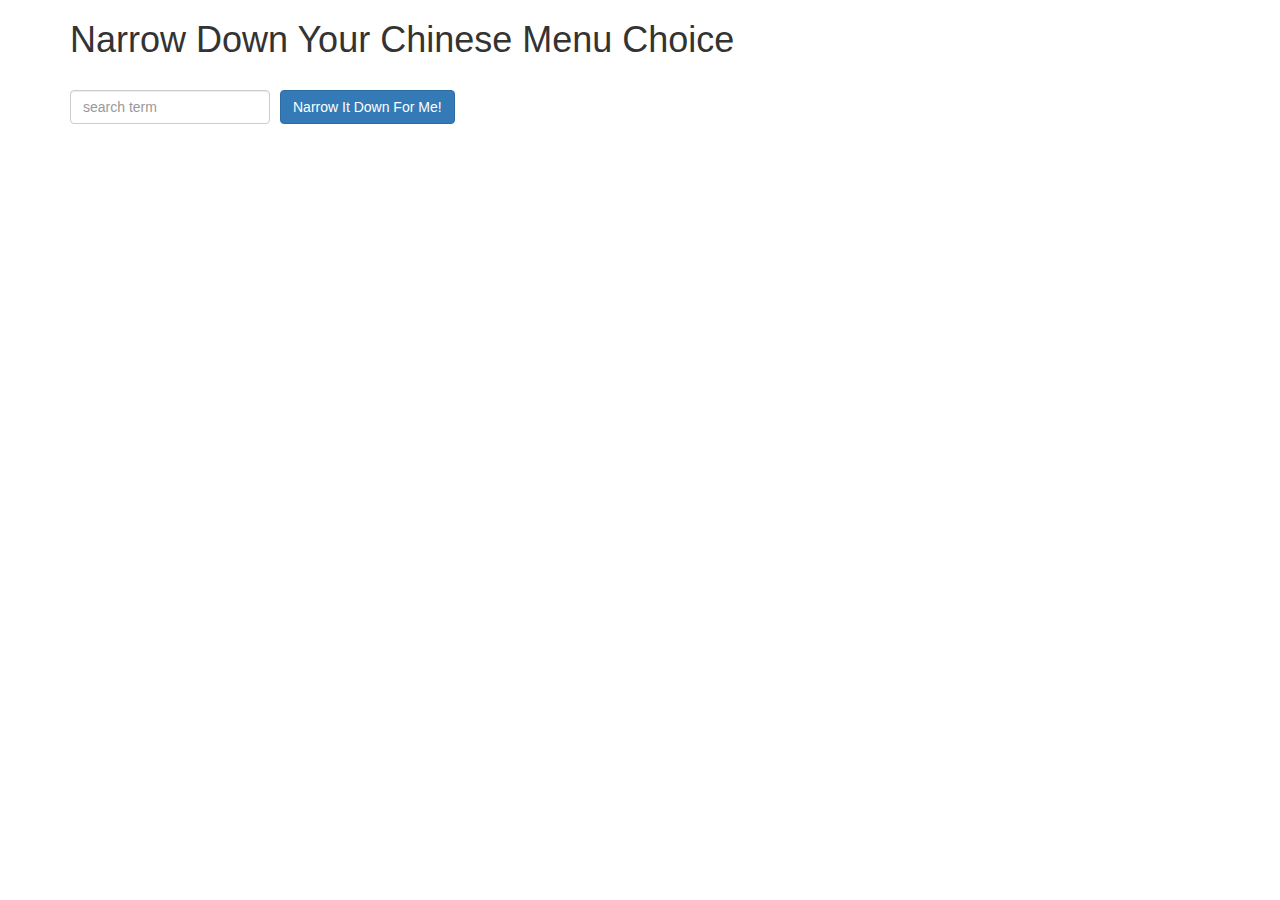
==== assignment3/assignment3-starter-code/index.html @ 7b11951d "added solution for assignment3" ====
<!doctype html>
<html lang="en">
  <head>
    <title>Narrow Down Your Menu Choice</title>
    <meta name="viewport" content="width=device-width, initial-scale=1">
    <script src="js/angular.min.js"></script>
    <script src="js/app.js"></script>
    <link rel="stylesheet" href="styles/bootstrap.min.css">
    <link rel="stylesheet" href="styles/styles.css">
  </head>
<body ng-app="NarrowItDownApp">
   <div class="container" ng-controller="NarrowItDownController as narrower">
    <h1>Narrow Down Your Chinese Menu Choice</h1>

    <div class="form-group">
      <input  ng-model="narrower.searchTerm" type="text" placeholder="search term" class="form-control">
    </div>
    <div class="form-group narrow-button">
      <button class="btn btn-primary" ng-click="narrower.foundItems()">Narrow It Down For Me!</button>
    </div>

    <div></div>

    <div class="error" ng-if="narrower.isEmpty();">Nothing found</div>
    <!-- Bonus loader (see Bonus section of the assignment) -->
    <items-loader-indicator ng-show="narrower.loading"></items-loader-indicator>
    <p></p>
    <!-- found-items should be implemented as a component -->
    <found-items ng-hide="narrower.loading" found="narrower.found" on-remove="narrower.removeItem(index)"></found-items>
  </div>

</body>
</html>
---- assignment3/assignment3-starter-code/styles/styles.css ----
h1 {
  margin-bottom: 30px;
}
input[type="text"] {
  width: 200px;
  float: left;
}
.narrow-button {
  float: left;
  margin-left: 10px;
}
.loader {
  display: none;
  margin-left: 5px;
  font-size: 10px;
  float: left;
  border-top: 1.1em solid rgba(147, 147, 147, 0.2);
  border-right: 1.1em solid rgba(147, 147, 147, 0.2);
  border-bottom: 1.1em solid rgba(147, 147, 147, 0.2);
  border-left: 1.1em solid #676767;
  -webkit-transform: translateZ(0);
  -ms-transform: translateZ(0);
  transform: translateZ(0);
  -webkit-animation: load8 1.1s infinite linear;
  animation: load8 1.1s infinite linear;
}
.loader,
.loader:after {
  border-radius: 50%;
  width: 3em;
  height: 3em;
}
@-webkit-keyframes load8 {
  0% {
    -webkit-transform: rotate(0deg);
    transform: rotate(0deg);
  }
  100% {
    -webkit-transform: rotate(360deg);
    transform: rotate(360deg);
  }
}
@keyframes load8 {
  0% {
    -webkit-transform: rotate(0deg);
    transform: rotate(0deg);
  }
  100% {
    -webkit-transform: rotate(360deg);
    transform: rotate(360deg);
  }
}
.error {
  color: red;
  font-weight: bold;
}
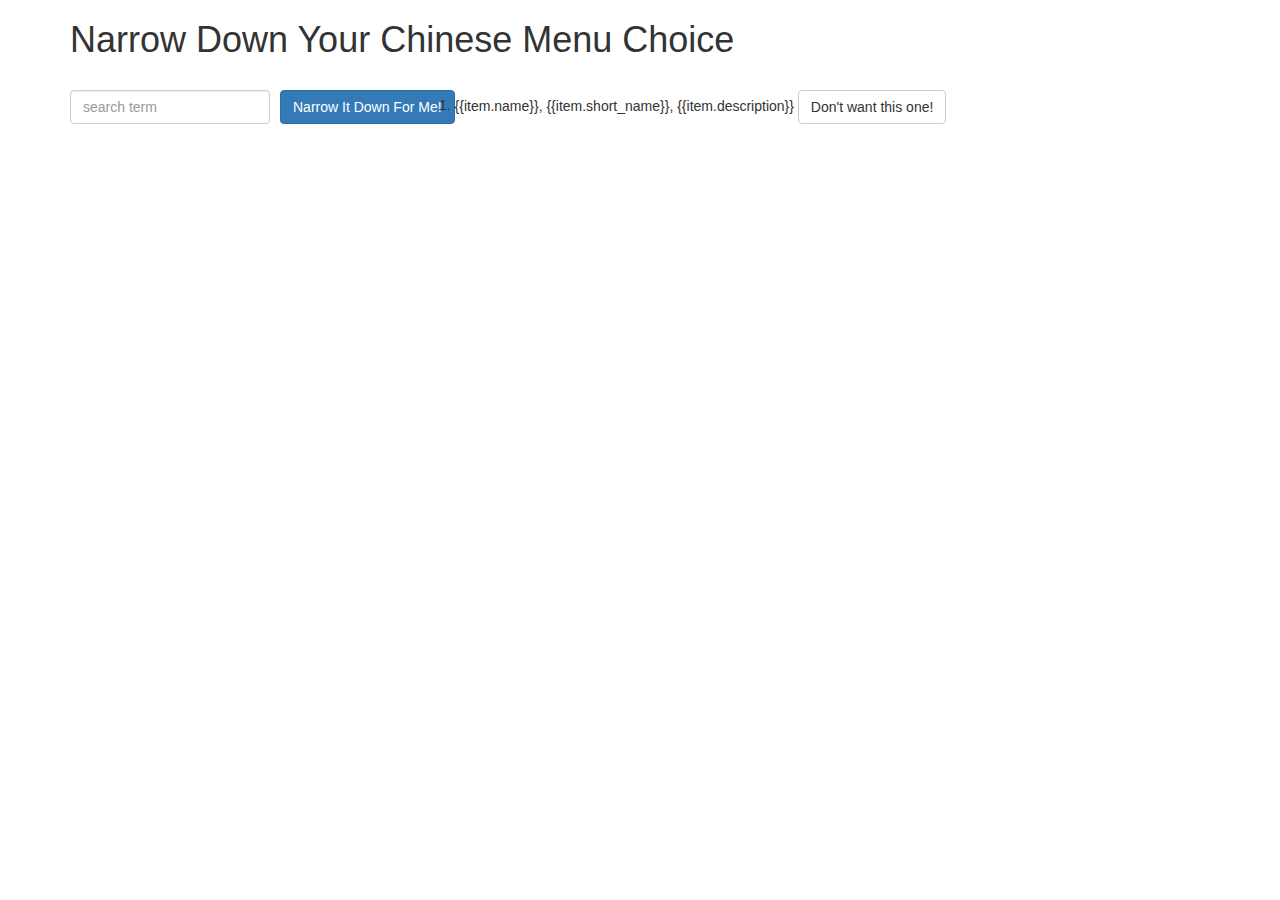
==== commit 0e5bc400: "added solution for assignment3" ====
--- a/assignment3/assignment3-starter-code/index.html
+++ b/assignment3/assignment3-starter-code/index.html
@@ -19,14 +19,11 @@
       <button class="btn btn-primary" ng-click="narrower.foundItems()">Narrow It Down For Me!</button>
     </div>
 
-    <div></div>
-
     <div class="error" ng-if="narrower.isEmpty();">Nothing found</div>
     <!-- Bonus loader (see Bonus section of the assignment) -->
     <items-loader-indicator ng-show="narrower.loading"></items-loader-indicator>
-    <p></p>
     <!-- found-items should be implemented as a component -->
-    <found-items ng-hide="narrower.loading" found="narrower.found" on-remove="narrower.removeItem(index)"></found-items>
+    <found-items ng-hide="narrower.loading" found-items="narrower.found" on-remove="narrower.removeItem(index)"></found-items>
   </div>
 
 </body>
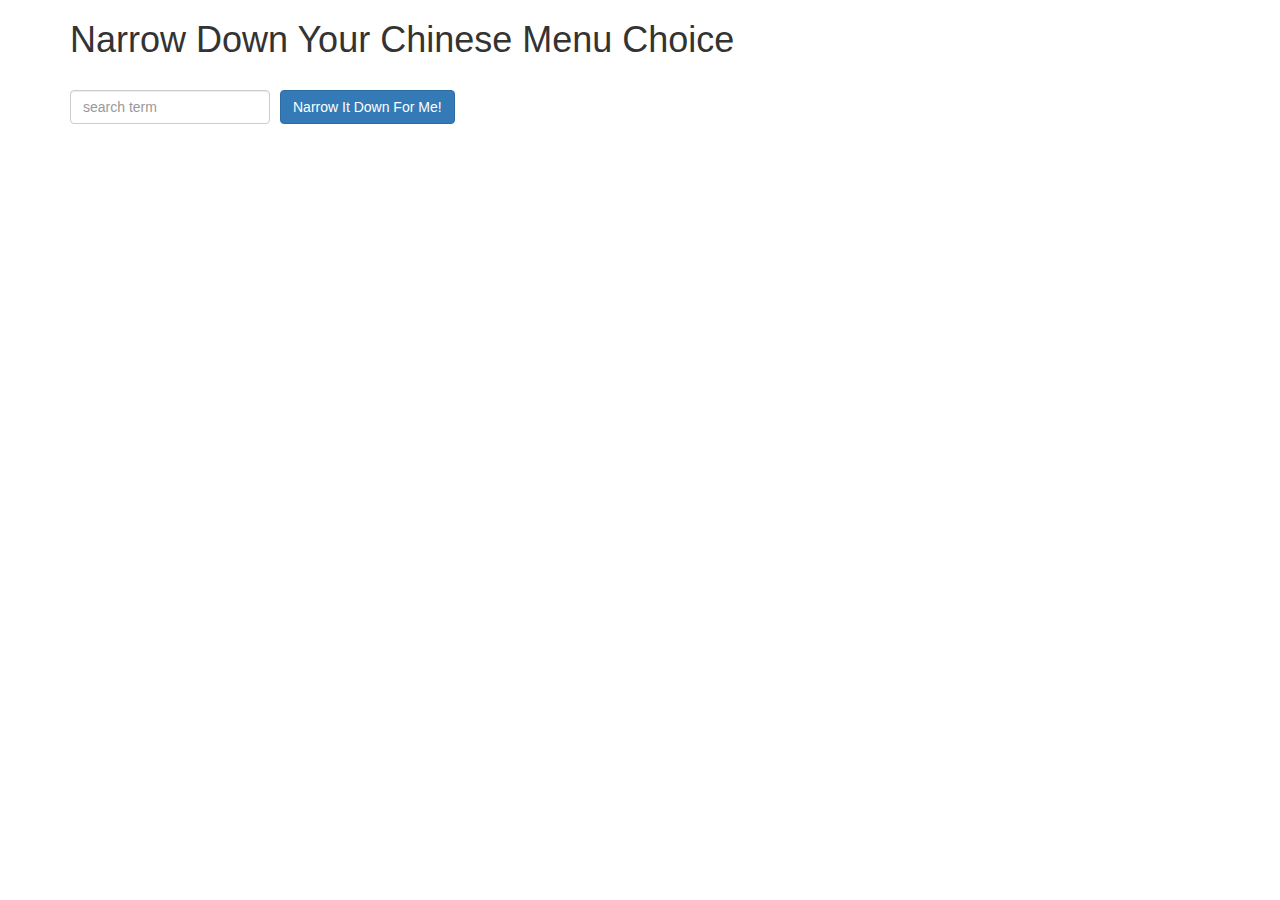
==== commit b3726525: "fix the issue" ====
--- a/assignment3/assignment3-starter-code/index.html
+++ b/assignment3/assignment3-starter-code/index.html
@@ -23,7 +23,7 @@
     <!-- Bonus loader (see Bonus section of the assignment) -->
     <items-loader-indicator ng-show="narrower.loading"></items-loader-indicator>
     <!-- found-items should be implemented as a component -->
-    <found-items ng-hide="narrower.loading" found-items="narrower.found" on-remove="narrower.removeItem(index)"></found-items>
+    <found-items ng-hide="narrower.loading" found="narrower.found" on-remove="narrower.removeItem(index)"></found-items>
   </div>
 
 </body>
